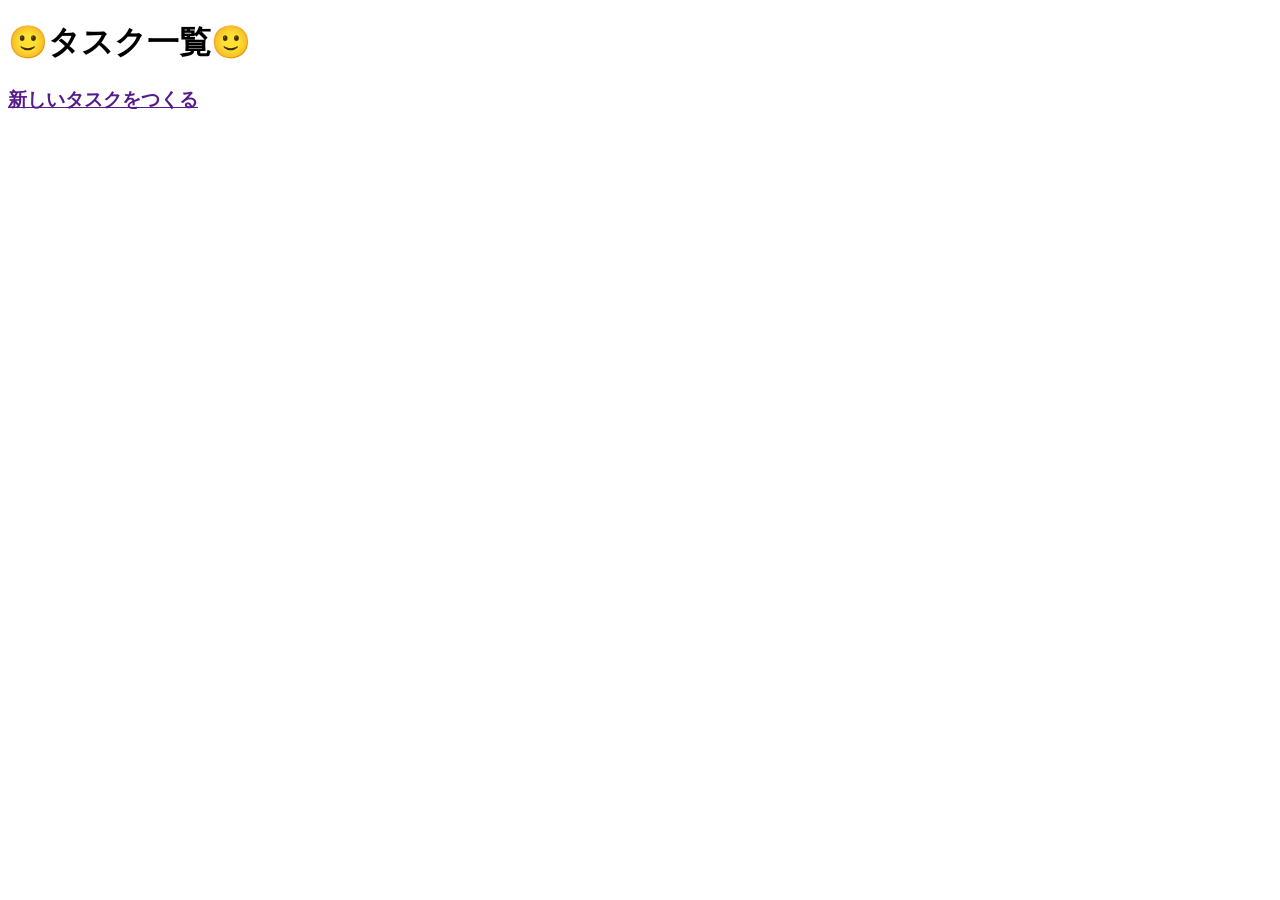
==== src/main/resources/templates/index.html @ 321bfd8c "見やすくなるようにcssでレイアウトを調整しました。" ====
<!DOCTYPE html>
<html lang="en">
<head>
    <meta charset="UTF-8">
    <meta name="viewport" content="width=device-width, initial-scale=1.0">
    <title>Document</title>
    <link rel="stylesheet" href="/style.css">
</head>
<body>
    <header>
        <div class="title">
            <h1>🙂タスク一覧🙂</h1>
        </div>
    </header>    
    <main>
        <div class="main">
            <div class="task">
                <form method="post">
                <!-- ここにタスクが一覧表示される -->   
                </form>
            </div>    
            <h3><a href="">新しいタスクをつくる</a></h3>
        </div>
    </main>
</body>
</html>
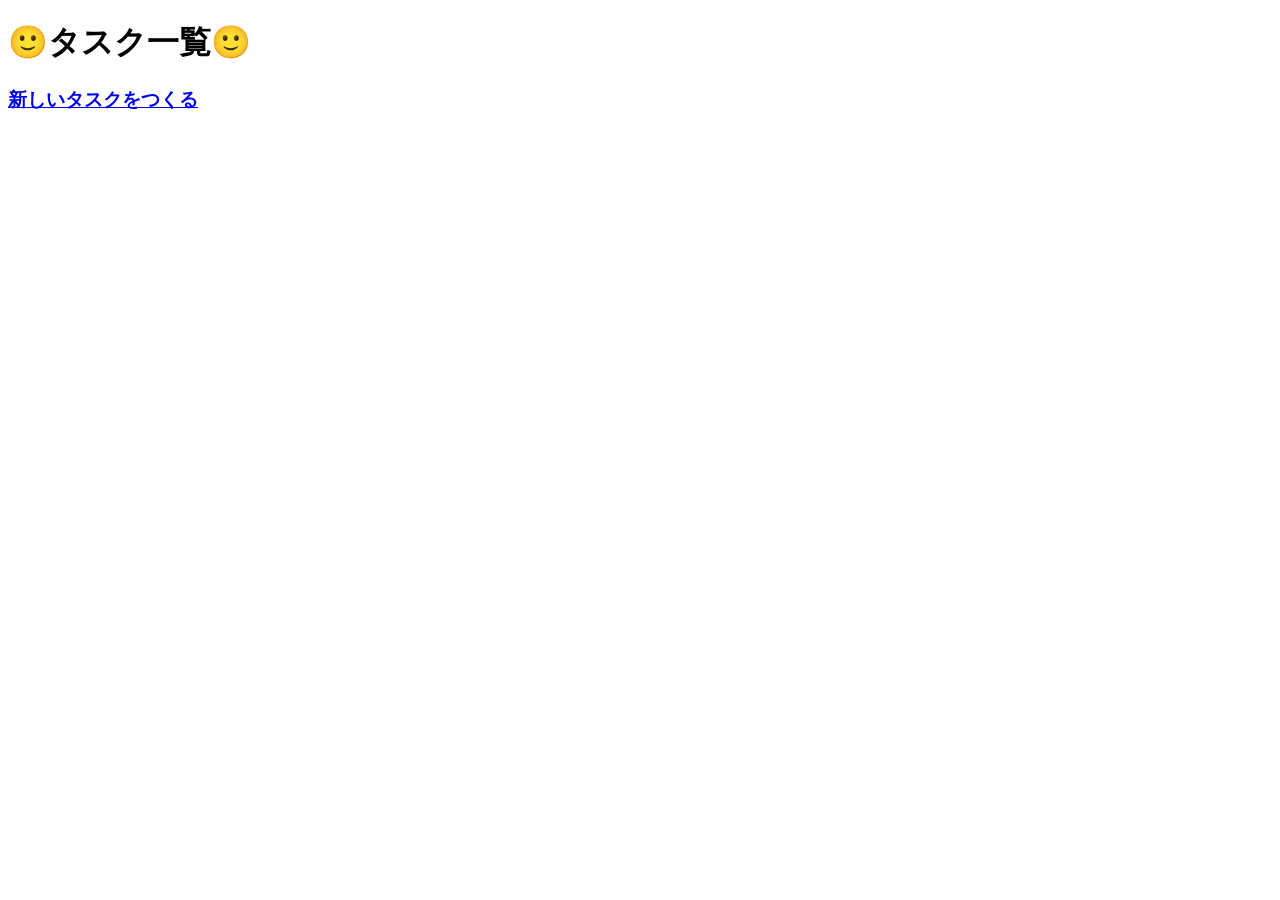
==== commit fd205b4b: "作成画面(create.html)へのルートを追加しました。" ====
--- a/src/main/resources/templates/index.html
+++ b/src/main/resources/templates/index.html
@@ -8,9 +8,7 @@
 </head>
 <body>
     <header>
-        <div class="title">
-            <h1>🙂タスク一覧🙂</h1>
-        </div>
+        <h1>🙂タスク一覧🙂</h1>
     </header>    
     <main>
         <div class="main">
@@ -19,7 +17,7 @@
                 <!-- ここにタスクが一覧表示される -->   
                 </form>
             </div>    
-            <h3><a href="">新しいタスクをつくる</a></h3>
+            <h3><a href="/create">新しいタスクをつくる</a></h3>
         </div>
     </main>
 </body>
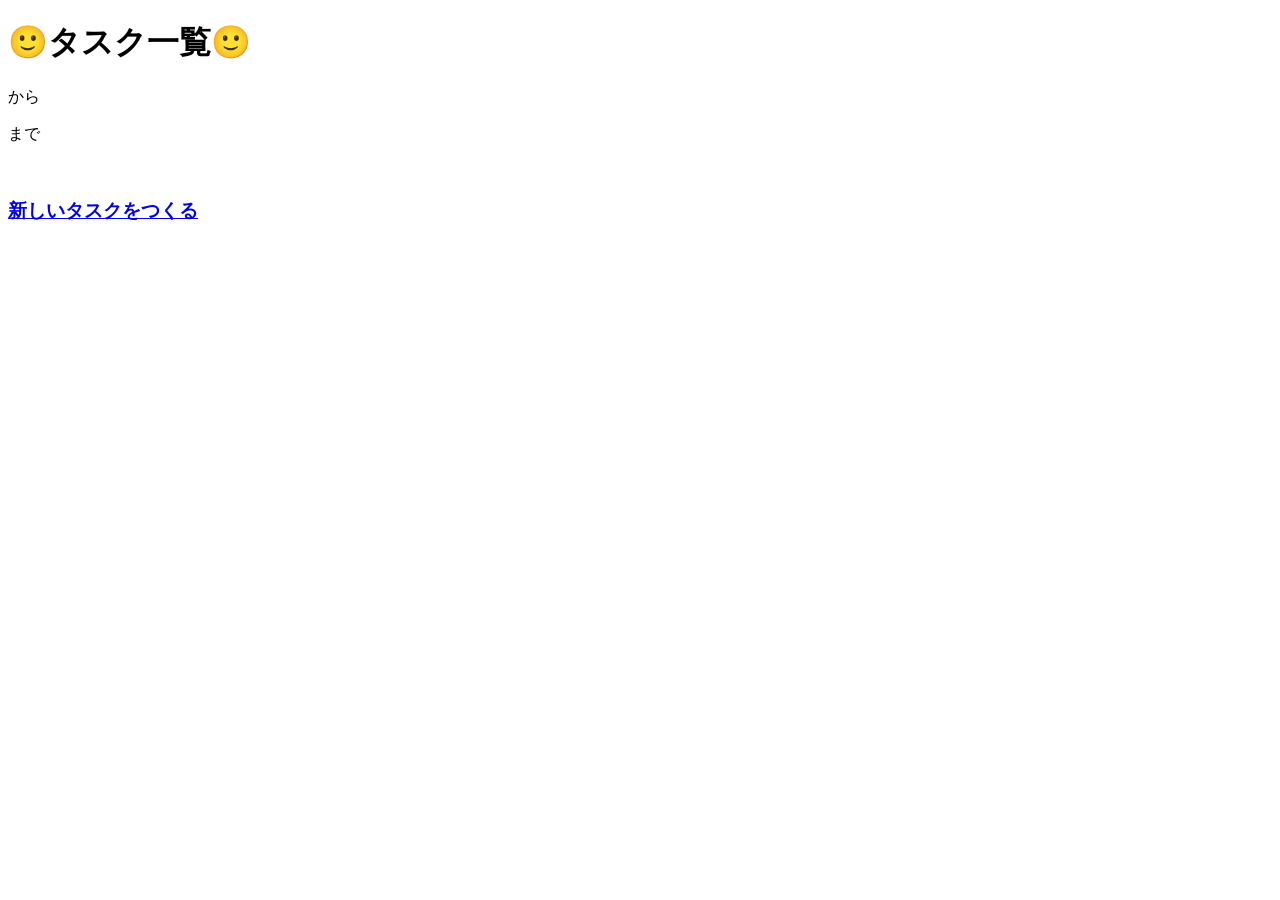
==== commit df8d33d6: "フォームの送信、受け取り、表示の流れを作りました" ====
--- a/src/main/resources/templates/index.html
+++ b/src/main/resources/templates/index.html
@@ -1,24 +1,25 @@
 <!DOCTYPE html>
-<html lang="en">
+<html lang="ja" xmlns:th="http://www.thymeleaf.org">
 <head>
     <meta charset="UTF-8">
     <meta name="viewport" content="width=device-width, initial-scale=1.0">
-    <title>Document</title>
-    <link rel="stylesheet" href="/style.css">
+    <title>index</title>
+    <link rel="stylesheet" th:href="@{/style.css}">
 </head>
 <body>
     <header>
         <h1>🙂タスク一覧🙂</h1>
     </header>    
     <main>
-        <div class="main">
-            <div class="task">
-                <form method="post">
-                <!-- ここにタスクが一覧表示される -->   
-                </form>
-            </div>    
-            <h3><a href="/create">新しいタスクをつくる</a></h3>
-        </div>
+        <div class="task">
+            <form method="post">
+                <p th:text="${priority}"></p>
+                <h4 th:text="${title}"></h4>
+                <p th:text="${startDate}">から</p><p th:text="${duetDate}">まで</p><br>
+                <p th:text="${detail}"></p>
+            </form>
+        </div>    
+        <h3><a href="/create">新しいタスクをつくる</a></h3>
     </main>
 </body>
 </html>
